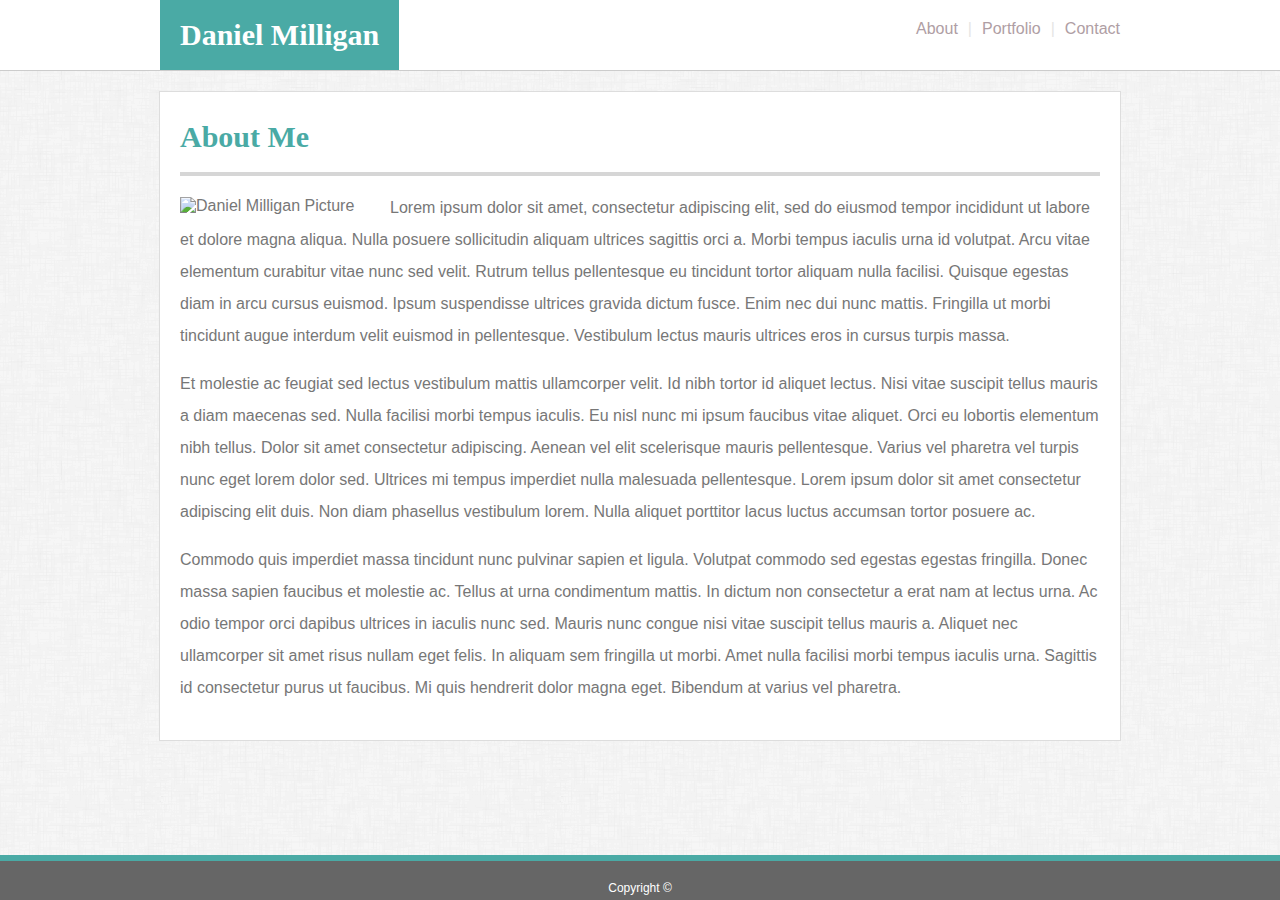
==== index.html @ afe530ae "Built out the structure for the pages and formatting" ====
<!DOCTYPE html>
<html lang="en">
<head>
    <meta charset="UTF-8">
    <meta name="viewport" content="width=device-width, initial-scale=1.0">
    <meta http-equiv="X-UA-Compatible" content="ie=edge">
    <title>Daniel Milligan Portfolio</title>

    <link rel="stylesheet" type="text/css" href="assets/css/style.css">
</head>

<body>

    <header>
        <nav>
            <h1 class="nav-name">Daniel Milligan</h1>
            <ul>
                <li class="nav-block nav-page"><a href="index.html">About</a></li>
                <li class="nav-block nav-section-break">|</li>
                <li class="nav-block nav-page"><a href="portfolio.html">Portfolio</a></li>
                <li class="nav-block nav-section-break">|</li>
                <li class="nav-block nav-page"><a href="contact.html" class="nav-last">Contact</a></li>
            </ul>
        </nav>
    </header>

    <div class="content-container">

        <div class="main-content">

            <div class="page-title">
                <h1>About Me</h1>
            </div>

            <hr>

            <div class="about-section">
                <img id="about-image" src="assets/images/easier-layout.png" alt="Daniel Milligan Picture">
                <p>
                    Lorem ipsum dolor sit amet, consectetur adipiscing elit, sed do eiusmod tempor incididunt ut labore et dolore magna aliqua. Nulla posuere sollicitudin aliquam ultrices sagittis orci a. Morbi tempus iaculis urna id volutpat. Arcu vitae elementum curabitur vitae nunc sed velit. Rutrum tellus pellentesque eu tincidunt tortor aliquam nulla facilisi. Quisque egestas diam in arcu cursus euismod. Ipsum suspendisse ultrices gravida dictum fusce. Enim nec dui nunc mattis. Fringilla ut morbi tincidunt augue interdum velit euismod in pellentesque. Vestibulum lectus mauris ultrices eros in cursus turpis massa.
                </p>
                <p>
                    Et molestie ac feugiat sed lectus vestibulum mattis ullamcorper velit. Id nibh tortor id aliquet lectus. Nisi vitae suscipit tellus mauris a diam maecenas sed. Nulla facilisi morbi tempus iaculis. Eu nisl nunc mi ipsum faucibus vitae aliquet. Orci eu lobortis elementum nibh tellus. Dolor sit amet consectetur adipiscing. Aenean vel elit scelerisque mauris pellentesque. Varius vel pharetra vel turpis nunc eget lorem dolor sed. Ultrices mi tempus imperdiet nulla malesuada pellentesque. Lorem ipsum dolor sit amet consectetur adipiscing elit duis. Non diam phasellus vestibulum lorem. Nulla aliquet porttitor lacus luctus accumsan tortor posuere ac.
                </p>
                <p>
                    Commodo quis imperdiet massa tincidunt nunc pulvinar sapien et ligula. Volutpat commodo sed egestas egestas fringilla. Donec massa sapien faucibus et molestie ac. Tellus at urna condimentum mattis. In dictum non consectetur a erat nam at lectus urna. Ac odio tempor orci dapibus ultrices in iaculis nunc sed. Mauris nunc congue nisi vitae suscipit tellus mauris a. Aliquet nec ullamcorper sit amet risus nullam eget felis. In aliquam sem fringilla ut morbi. Amet nulla facilisi morbi tempus iaculis urna. Sagittis id consectetur purus ut faucibus. Mi quis hendrerit dolor magna eget. Bibendum at varius vel pharetra.
                </p>
            </div>
        
        </div>

    </div>

    <footer>
        Copyright &copy;
    </footer>

</body>
</html>
---- assets/css/style.css ----
html {
    position: relative;
    min-height: 100%;
}

body {
    margin: 0 0 75px 0;
    padding: 0px;
    color: #777777;
    font-family: 'Arial', 'Helvetica Neue', Helvetica, sans-serif;
    background-color: #4aaaa5; 
    background-image: url("../images/dust_scratches.png");
}

header {
    background-color: #ffffff;
    border-bottom: 1px solid #cccccc;
    min-height: 70px;
}

h1 {
    color: #4aaaa5;
    margin: 0;
    padding: 0;
    font-size: 30px;
    line-height: 30px;
    font-family: 'Georgia', Times, Times New Roman, serif;
}

p {
    line-height: 2em;    
}

hr {
    color: #d6d6d6;
    background-color: #d6d6d6;
    height: 4px;
    border: 0px;
}

nav {
    max-width: 960px;
    margin-left: auto;
    margin-right: auto;
    display: block;
}

.nav-name {
    float: left;
    margin: 0px;
    padding: 20px;
    background-color: #4aaaa5;
    color: #ffffff;
}

nav ul {
    list-style-type: none;
    margin: 0;
    padding: 0;
    float: right;
}

.nav-block {
    float: left;
    padding-top: 20px;
}

nav ul li a {
    display: inline;
    padding: 0 10px;
    text-align: center;
    text-decoration: none;
    color: #af9ea4;
}

.nav-last {
    padding-right: 0px;
}

.nav-section-break {
    color: #e5e5e5;
}

.content-container {
    max-width: 960px;
    margin: 20px auto 50px auto;
    padding: 0px;
    background-color: #ffffff;
    border: #dddddd solid 1px;
}

.main-content {
    padding: 20px;
}

.page-title {
    margin: 10px 0px 20px 0px;
}

#about-image {
    width: 200px;
    float: left;
    padding: 5px 10px 3px 0px;
}

footer {
    bottom: 0;
    left: 0;
    position: absolute;
    width: 100%;
    background-color: #666666;
    color: #ffffff;
    text-align: center;
    margin: 0;
    padding: 20px 0px 5px 0px;
    font-size: 12px;
    line-height: 14px;
    border-top:  #4aaaa5 solid 6px;
}
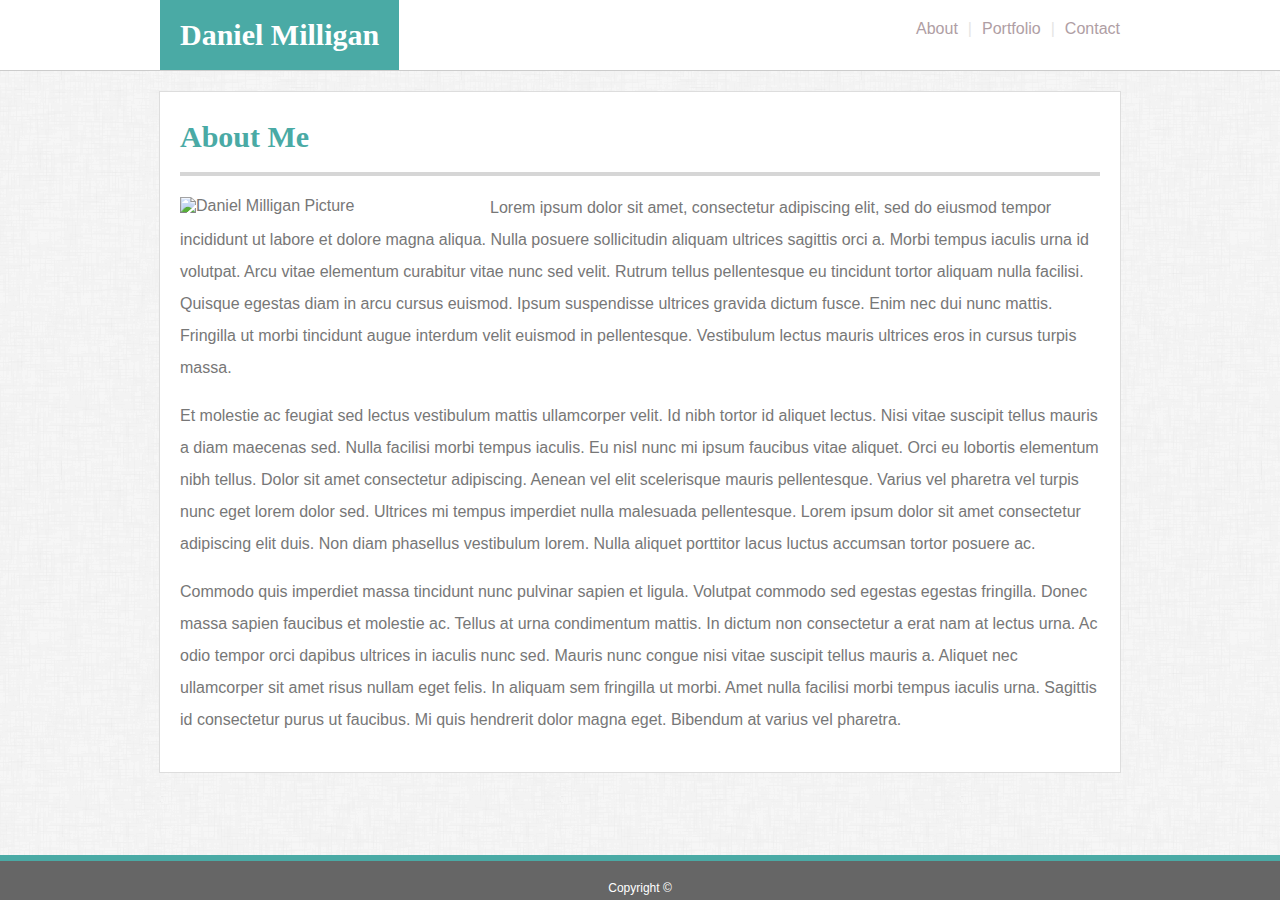
==== commit 08d25fa0: "Adding images and creating Portfolio page" ====
--- a/index.html
+++ b/index.html
@@ -35,7 +35,7 @@
             <hr>
 
             <div class="about-section">
-                <img id="about-image" src="assets/images/easier-layout.png" alt="Daniel Milligan Picture">
+                <img id="about-image" src="assets/images/dan-about-image.jpg" alt="Daniel Milligan Picture">
                 <p>
                     Lorem ipsum dolor sit amet, consectetur adipiscing elit, sed do eiusmod tempor incididunt ut labore et dolore magna aliqua. Nulla posuere sollicitudin aliquam ultrices sagittis orci a. Morbi tempus iaculis urna id volutpat. Arcu vitae elementum curabitur vitae nunc sed velit. Rutrum tellus pellentesque eu tincidunt tortor aliquam nulla facilisi. Quisque egestas diam in arcu cursus euismod. Ipsum suspendisse ultrices gravida dictum fusce. Enim nec dui nunc mattis. Fringilla ut morbi tincidunt augue interdum velit euismod in pellentesque. Vestibulum lectus mauris ultrices eros in cursus turpis massa.
                 </p>
--- a/assets/css/style.css
+++ b/assets/css/style.css
@@ -18,13 +18,21 @@
     min-height: 70px;
 }
 
+h1, h2, h3 {
+    font-family: 'Georgia', Times, Times New Roman, serif;
+}
+
 h1 {
     color: #4aaaa5;
     margin: 0;
     padding: 0;
     font-size: 30px;
     line-height: 30px;
-    font-family: 'Georgia', Times, Times New Roman, serif;
+}
+
+h3 {
+    margin: 0;
+    font-size: 18px;
 }
 
 p {
@@ -73,6 +81,10 @@
     color: #af9ea4;
 }
 
+nav ul li a:hover {
+    color: #5E7F7E;
+}
+
 .nav-last {
     padding-right: 0px;
 }
@@ -98,9 +110,55 @@
 }
 
 #about-image {
-    width: 200px;
+    width: 300px;
     float: left;
     padding: 5px 10px 3px 0px;
+}
+
+.portfolio-container {
+    width: 960px;
+    display: block;
+    list-style: none;
+    padding: 0;
+    margin: 30px 0px 10px 0px;
+}
+
+.portfolio-thumbnail {
+    margin: 0;
+    padding: 0;
+    display: inline-block;
+}
+
+.thumbnail {
+    width: 300px;
+    margin: 0 0 20px 0;
+    padding: 0;
+    position: relative;
+}
+
+.center-thumbnail {
+    margin-left: 5px;
+    margin-right: 5px;
+}
+
+.portfolio-image {
+    width: 300px;
+}
+
+.portfolio-title {
+    position: absolute;
+    width: 100%;
+    bottom: 20px;
+    text-align: center;
+    color: #ffffff;
+    font-size: 1.25em;
+    background-color: #4aaaa5;
+    padding: 15px 0px;
+    text-decoration: none;
+}
+
+.portfolio-title:hover {
+    background-color: #5E7F7E;
 }
 
 footer {
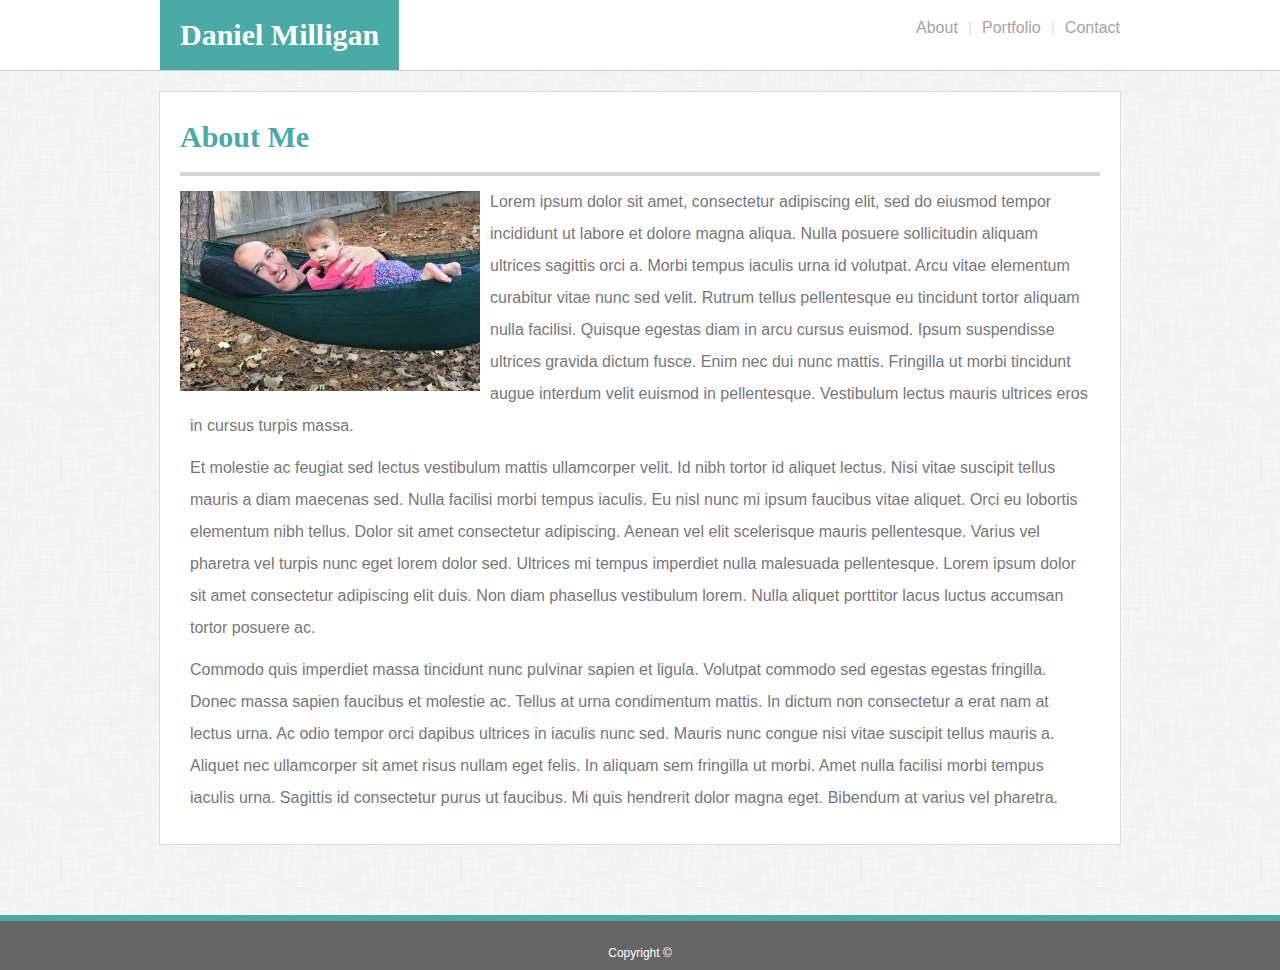
==== commit 74bc8b2c: "Cleanup changes to porfolio project" ====
--- a/index.html
+++ b/index.html
@@ -6,6 +6,7 @@
     <meta http-equiv="X-UA-Compatible" content="ie=edge">
     <title>Daniel Milligan Portfolio</title>
 
+    <link rel="stylesheet" type="text/css" href="assets/css/reset.css">
     <link rel="stylesheet" type="text/css" href="assets/css/style.css">
 </head>
 
@@ -35,7 +36,7 @@
             <hr>
 
             <div class="about-section">
-                <img id="about-image" src="assets/images/dan-about-image.jpg" alt="Daniel Milligan Picture">
+                <img id="about-image" src="assets/images/Dan-about-image.jpg" alt="Daniel Milligan Picture">
                 <p>
                     Lorem ipsum dolor sit amet, consectetur adipiscing elit, sed do eiusmod tempor incididunt ut labore et dolore magna aliqua. Nulla posuere sollicitudin aliquam ultrices sagittis orci a. Morbi tempus iaculis urna id volutpat. Arcu vitae elementum curabitur vitae nunc sed velit. Rutrum tellus pellentesque eu tincidunt tortor aliquam nulla facilisi. Quisque egestas diam in arcu cursus euismod. Ipsum suspendisse ultrices gravida dictum fusce. Enim nec dui nunc mattis. Fringilla ut morbi tincidunt augue interdum velit euismod in pellentesque. Vestibulum lectus mauris ultrices eros in cursus turpis massa.
                 </p>
@@ -52,7 +53,7 @@
     </div>
 
     <footer>
-        Copyright &copy;
+        <p class="copyright">Copyright &copy;</p>
     </footer>
 
 </body>
--- a/assets/css/style.css
+++ b/assets/css/style.css
@@ -28,6 +28,7 @@
     padding: 0;
     font-size: 30px;
     line-height: 30px;
+    font-weight: bold;
 }
 
 h3 {
@@ -37,6 +38,7 @@
 
 p {
     line-height: 2em;    
+    margin: 10px;
 }
 
 hr {
@@ -95,7 +97,7 @@
 
 .content-container {
     max-width: 960px;
-    margin: 20px auto 50px auto;
+    margin: 20px auto 125px auto;
     padding: 0px;
     background-color: #ffffff;
     border: #dddddd solid 1px;
@@ -159,6 +161,34 @@
 
 .portfolio-title:hover {
     background-color: #5E7F7E;
+}
+
+.contact-form {
+    margin: 30px 0px 10px 0px;
+}
+
+.form-title {
+    line-height: 1em;
+    margin: 12px 0px 5px 0px;
+}
+
+input, textarea {
+    width: 99%;
+    padding: 5px 0 5px 5px;
+}
+
+input::placeholder {
+    color: #af9ea4;
+}
+
+.contact-button {
+    background-color: #4aaaa5;
+    color: #ffffff;
+    margin-top: 10px;
+    padding: 10px 30px;
+    border: none;
+    font-weight: bold;
+    cursor: pointer;
 }
 
 footer {
@@ -174,4 +204,8 @@
     font-size: 12px;
     line-height: 14px;
     border-top:  #4aaaa5 solid 6px;
+}
+
+.copyright {
+    margin: 0;
 }